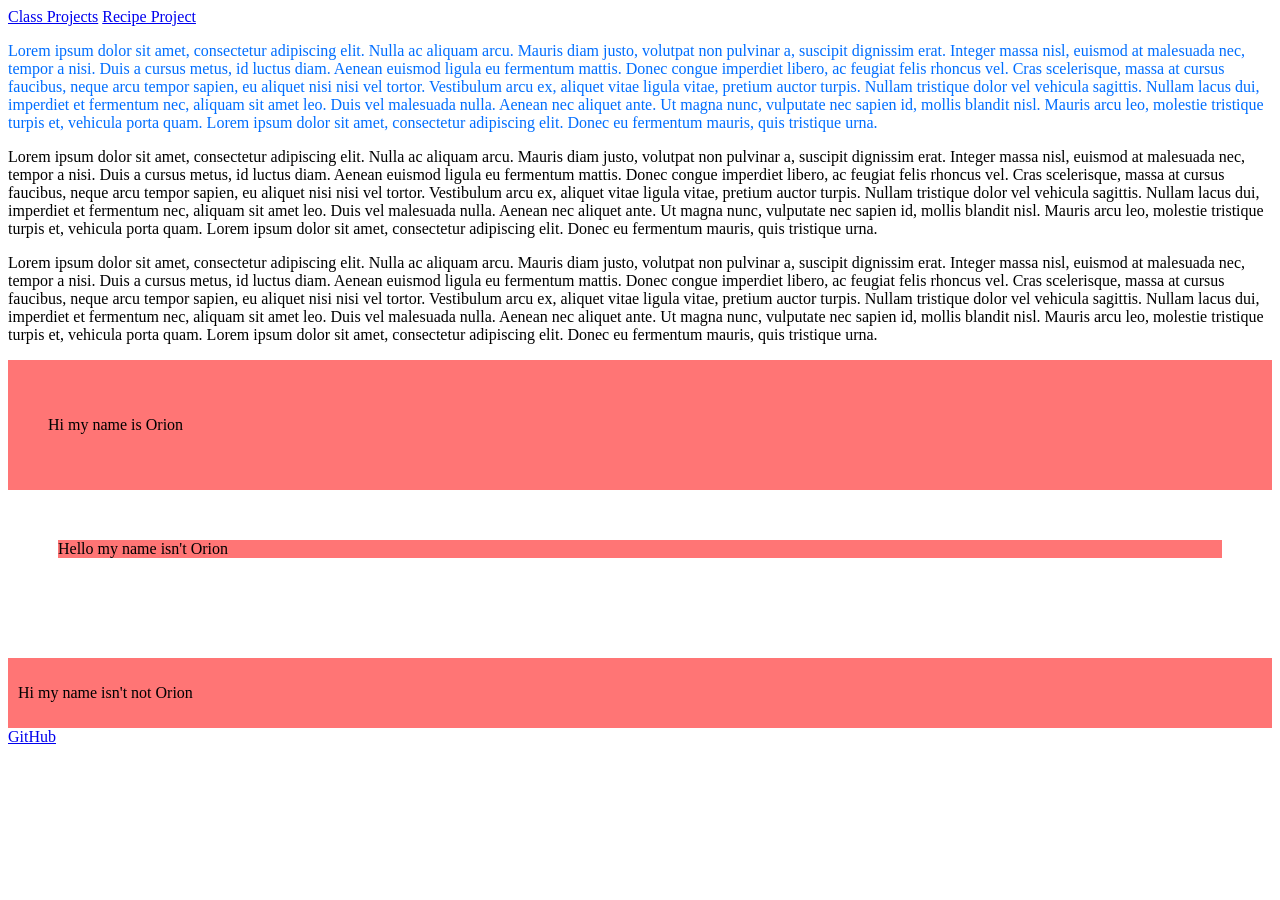
==== index.html @ 462d8a17 "css activity for index" ====
<!doctype html>
<html lang="en">
  <head>
    <meta charset="UTF-8" />
    <meta name="viewport" content="width=device-width, initial-scale=1.0" />
    <title>My Website</title>
    <script src="scripts/index.js" defer></script>
    <style>
      
    </style>
    <link rel="stylesheet" href="style.css">
  </head>
    <header>
      
      <nav>
        <a class='header-link' href="class-projects.html">Class Projects</a>
        <a class='header-link' href="recipe-project/recipe-home.html">Recipe Project</a>
      </nav>
    </header>
    
    <main>
      <!-- Inline Styling -->
      <p style="color:#006eff">Lorem ipsum dolor sit amet, consectetur adipiscing elit. Nulla ac aliquam arcu. Mauris diam justo, volutpat non pulvinar a, suscipit dignissim erat. Integer massa nisl, euismod at malesuada nec, tempor a nisi. Duis a cursus metus, id luctus diam. Aenean euismod ligula eu fermentum mattis. Donec congue imperdiet libero, ac feugiat felis rhoncus vel. Cras scelerisque, massa at cursus faucibus, neque arcu tempor sapien, eu aliquet nisi nisi vel tortor. Vestibulum arcu ex, aliquet vitae ligula vitae, pretium auctor turpis. Nullam tristique dolor vel vehicula sagittis. Nullam lacus dui, imperdiet et fermentum nec, aliquam sit amet leo. Duis vel malesuada nulla. Aenean nec aliquet ante. Ut magna nunc, vulputate nec sapien id, mollis blandit nisl. Mauris arcu leo, molestie tristique turpis et, vehicula porta quam. Lorem ipsum dolor sit amet, consectetur adipiscing elit. Donec eu fermentum mauris, quis tristique urna.</p>
      <p >Lorem ipsum dolor sit amet, consectetur adipiscing elit. Nulla ac aliquam arcu. Mauris diam justo, volutpat non pulvinar a, suscipit dignissim erat. Integer massa nisl, euismod at malesuada nec, tempor a nisi. Duis a cursus metus, id luctus diam. Aenean euismod ligula eu fermentum mattis. Donec congue imperdiet libero, ac feugiat felis rhoncus vel. Cras scelerisque, massa at cursus faucibus, neque arcu tempor sapien, eu aliquet nisi nisi vel tortor. Vestibulum arcu ex, aliquet vitae ligula vitae, pretium auctor turpis. Nullam tristique dolor vel vehicula sagittis. Nullam lacus dui, imperdiet et fermentum nec, aliquam sit amet leo. Duis vel malesuada nulla. Aenean nec aliquet ante. Ut magna nunc, vulputate nec sapien id, mollis blandit nisl. Mauris arcu leo, molestie tristique turpis et, vehicula porta quam. Lorem ipsum dolor sit amet, consectetur adipiscing elit. Donec eu fermentum mauris, quis tristique urna.</p>
      <p >Lorem ipsum dolor sit amet, consectetur adipiscing elit. Nulla ac aliquam arcu. Mauris diam justo, volutpat non pulvinar a, suscipit dignissim erat. Integer massa nisl, euismod at malesuada nec, tempor a nisi. Duis a cursus metus, id luctus diam. Aenean euismod ligula eu fermentum mattis. Donec congue imperdiet libero, ac feugiat felis rhoncus vel. Cras scelerisque, massa at cursus faucibus, neque arcu tempor sapien, eu aliquet nisi nisi vel tortor. Vestibulum arcu ex, aliquet vitae ligula vitae, pretium auctor turpis. Nullam tristique dolor vel vehicula sagittis. Nullam lacus dui, imperdiet et fermentum nec, aliquam sit amet leo. Duis vel malesuada nulla. Aenean nec aliquet ante. Ut magna nunc, vulputate nec sapien id, mollis blandit nisl. Mauris arcu leo, molestie tristique turpis et, vehicula porta quam. Lorem ipsum dolor sit amet, consectetur adipiscing elit. Donec eu fermentum mauris, quis tristique urna.</p>
    
      <div class="box-1">
        <p>Hi my name is Orion</p>
      </div>
      <div class="box-2">
        <p>Hello my name isn't Orion</p>
      </div>
      <div class="box-3">
        <p>Hi my name isn't not Orion</p>
      </div>
    </main>
  
    <footer>
      <a href="https://github.com/248138/my-website" target="_blank">GitHub</a>
    </footer>
  </body>
</html>
---- style.css ----
/* CSS Activity 3 */

.box-1 {
    background-color: #ff7575;
    padding: 40px;
}

.box-2 {
    background-color: #ff7575;
    margin: 50px;
    /* 50px to edge */ 
    /* 50px to top of 3. */
    /* Background color in 1 expanded because it used padding to create distance, while 2 used margin */
} 

.box-3 {
    background-color: #ff7575;
    padding: 10px;
    margin-top: 100px;
}
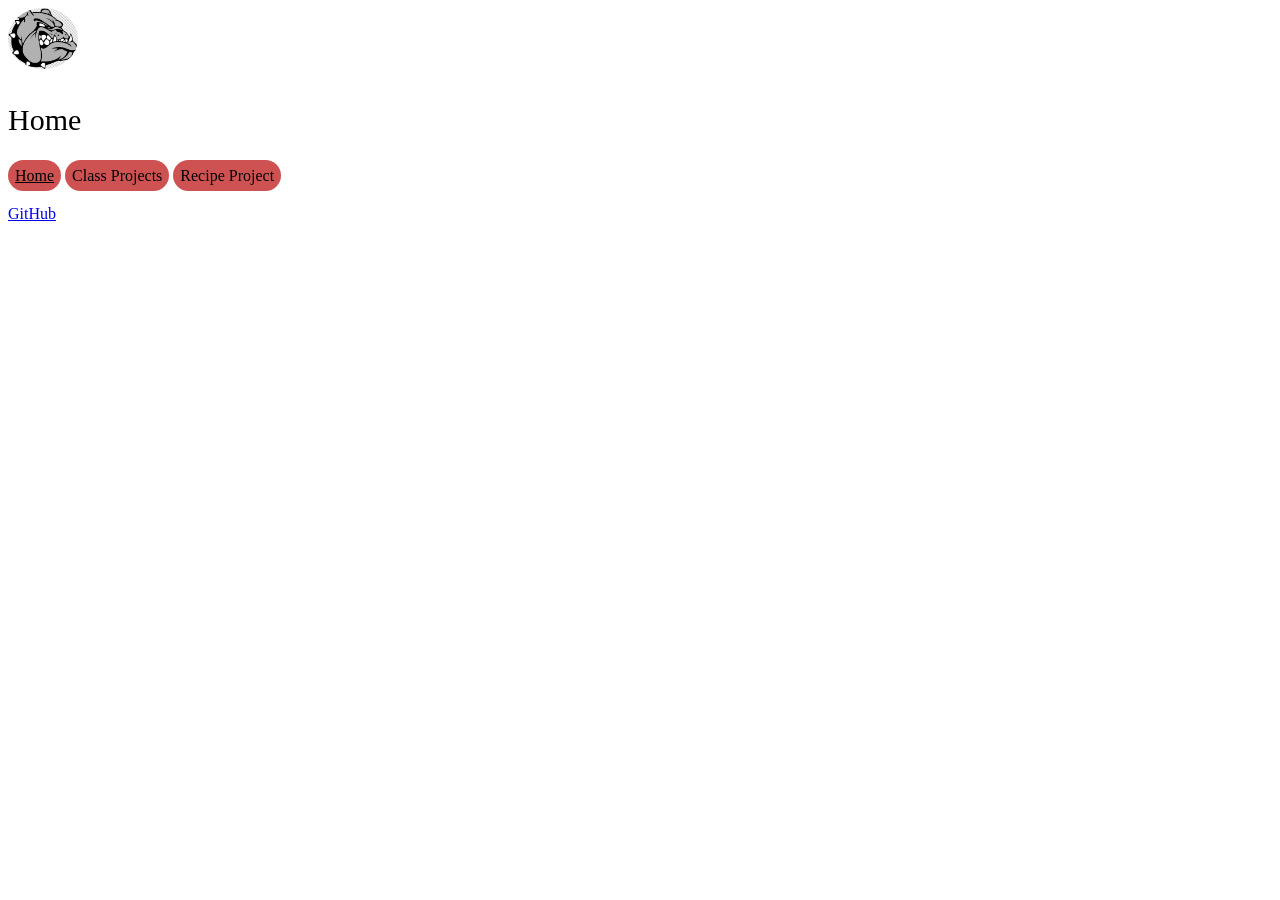
==== commit 9d251949: "created header and did css for it" ====
--- a/index.html
+++ b/index.html
@@ -9,31 +9,21 @@
       
     </style>
     <link rel="stylesheet" href="style.css">
+    <link rel="stylesheet" href="css/header.css">
   </head>
     <header>
+      <img src="images/bulldog.png" alt="bulldog" width="70" class="header-image">
+      <p class="header-title">Home</p>
+      <nav>
+        <a class="current-header-link" href="index.html">Home</a>
+        <a class='not-current-header-link' href="class-projects.html">Class Projects</a>
+        <a class='not-current-header-link' href="recipe-project/recipe-home.html">Recipe Project</a>
+      </nav>
       
-      <nav>
-        <a class='header-link' href="class-projects.html">Class Projects</a>
-        <a class='header-link' href="recipe-project/recipe-home.html">Recipe Project</a>
-      </nav>
     </header>
     
     <main>
-      <!-- Inline Styling -->
-      <p style="color:#006eff">Lorem ipsum dolor sit amet, consectetur adipiscing elit. Nulla ac aliquam arcu. Mauris diam justo, volutpat non pulvinar a, suscipit dignissim erat. Integer massa nisl, euismod at malesuada nec, tempor a nisi. Duis a cursus metus, id luctus diam. Aenean euismod ligula eu fermentum mattis. Donec congue imperdiet libero, ac feugiat felis rhoncus vel. Cras scelerisque, massa at cursus faucibus, neque arcu tempor sapien, eu aliquet nisi nisi vel tortor. Vestibulum arcu ex, aliquet vitae ligula vitae, pretium auctor turpis. Nullam tristique dolor vel vehicula sagittis. Nullam lacus dui, imperdiet et fermentum nec, aliquam sit amet leo. Duis vel malesuada nulla. Aenean nec aliquet ante. Ut magna nunc, vulputate nec sapien id, mollis blandit nisl. Mauris arcu leo, molestie tristique turpis et, vehicula porta quam. Lorem ipsum dolor sit amet, consectetur adipiscing elit. Donec eu fermentum mauris, quis tristique urna.</p>
-      <p >Lorem ipsum dolor sit amet, consectetur adipiscing elit. Nulla ac aliquam arcu. Mauris diam justo, volutpat non pulvinar a, suscipit dignissim erat. Integer massa nisl, euismod at malesuada nec, tempor a nisi. Duis a cursus metus, id luctus diam. Aenean euismod ligula eu fermentum mattis. Donec congue imperdiet libero, ac feugiat felis rhoncus vel. Cras scelerisque, massa at cursus faucibus, neque arcu tempor sapien, eu aliquet nisi nisi vel tortor. Vestibulum arcu ex, aliquet vitae ligula vitae, pretium auctor turpis. Nullam tristique dolor vel vehicula sagittis. Nullam lacus dui, imperdiet et fermentum nec, aliquam sit amet leo. Duis vel malesuada nulla. Aenean nec aliquet ante. Ut magna nunc, vulputate nec sapien id, mollis blandit nisl. Mauris arcu leo, molestie tristique turpis et, vehicula porta quam. Lorem ipsum dolor sit amet, consectetur adipiscing elit. Donec eu fermentum mauris, quis tristique urna.</p>
-      <p >Lorem ipsum dolor sit amet, consectetur adipiscing elit. Nulla ac aliquam arcu. Mauris diam justo, volutpat non pulvinar a, suscipit dignissim erat. Integer massa nisl, euismod at malesuada nec, tempor a nisi. Duis a cursus metus, id luctus diam. Aenean euismod ligula eu fermentum mattis. Donec congue imperdiet libero, ac feugiat felis rhoncus vel. Cras scelerisque, massa at cursus faucibus, neque arcu tempor sapien, eu aliquet nisi nisi vel tortor. Vestibulum arcu ex, aliquet vitae ligula vitae, pretium auctor turpis. Nullam tristique dolor vel vehicula sagittis. Nullam lacus dui, imperdiet et fermentum nec, aliquam sit amet leo. Duis vel malesuada nulla. Aenean nec aliquet ante. Ut magna nunc, vulputate nec sapien id, mollis blandit nisl. Mauris arcu leo, molestie tristique turpis et, vehicula porta quam. Lorem ipsum dolor sit amet, consectetur adipiscing elit. Donec eu fermentum mauris, quis tristique urna.</p>
-    
-      <div class="box-1">
-        <p>Hi my name is Orion</p>
-      </div>
-      <div class="box-2">
-        <p>Hello my name isn't Orion</p>
-      </div>
-      <div class="box-3">
-        <p>Hi my name isn't not Orion</p>
-      </div>
-    </main>
+      
   
     <footer>
       <a href="https://github.com/248138/my-website" target="_blank">GitHub</a>
--- a/css/header.css
+++ b/css/header.css
@@ -0,0 +1,28 @@
+.not-current-header-link {
+    color: black;
+    text-decoration: none;
+    background-color: #cf5252;
+    padding: 7px;
+    border-radius: 50px;
+}
+
+.current-header-link {
+    color: black;
+    text-decoration: underline;
+    background-color: #cf5252;
+    padding: 7px;
+    border-radius: 50px;
+}
+
+.header-image {
+    border-radius: 50%;
+}
+
+.header-title {
+    font-size: 30px;
+    
+}
+
+header {
+    margin-bottom: 20px;
+}
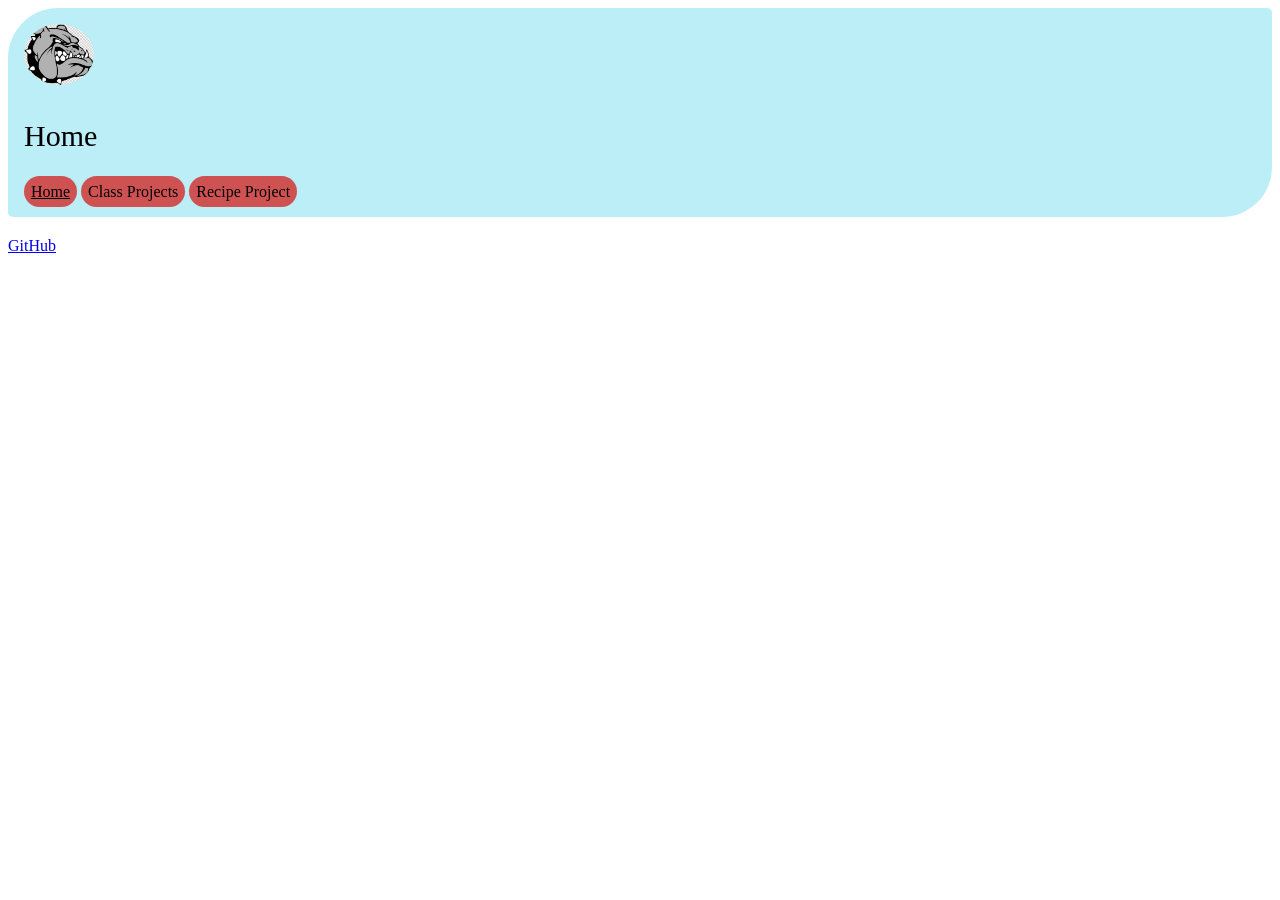
==== commit dbd15e1a: "Adding fonts" ====
--- a/index.html
+++ b/index.html
@@ -10,7 +10,11 @@
     </style>
     <link rel="stylesheet" href="style.css">
     <link rel="stylesheet" href="css/header.css">
+    <link rel="preconnect" href="https://fonts.googleapis.com">
+    <link rel="preconnect" href="https://fonts.gstatic.com" crossorigin>
+    <link href="https://fonts.googleapis.com/css2?family=Montserrat:ital,wght@0,100..900;1,100..900&family=Open+Sans:ital,wght@0,300..800;1,300..800&display=swap" rel="stylesheet">
   </head>
+
     <header>
       <img src="images/bulldog.png" alt="bulldog" width="70" class="header-image">
       <p class="header-title">Home</p>
@@ -23,7 +27,8 @@
     </header>
     
     <main>
-      
+
+    </main>
   
     <footer>
       <a href="https://github.com/248138/my-website" target="_blank">GitHub</a>
--- a/css/header.css
+++ b/css/header.css
@@ -25,4 +25,10 @@
 
 header {
     margin-bottom: 20px;
+    background-color: #bceef8;
+    padding: 1em;
+    border-top-left-radius: 50px;
+    border-top-right-radius: 5px;
+    border-bottom-right-radius: 50px;
+    border-bottom-left-radius: 5px;
 }
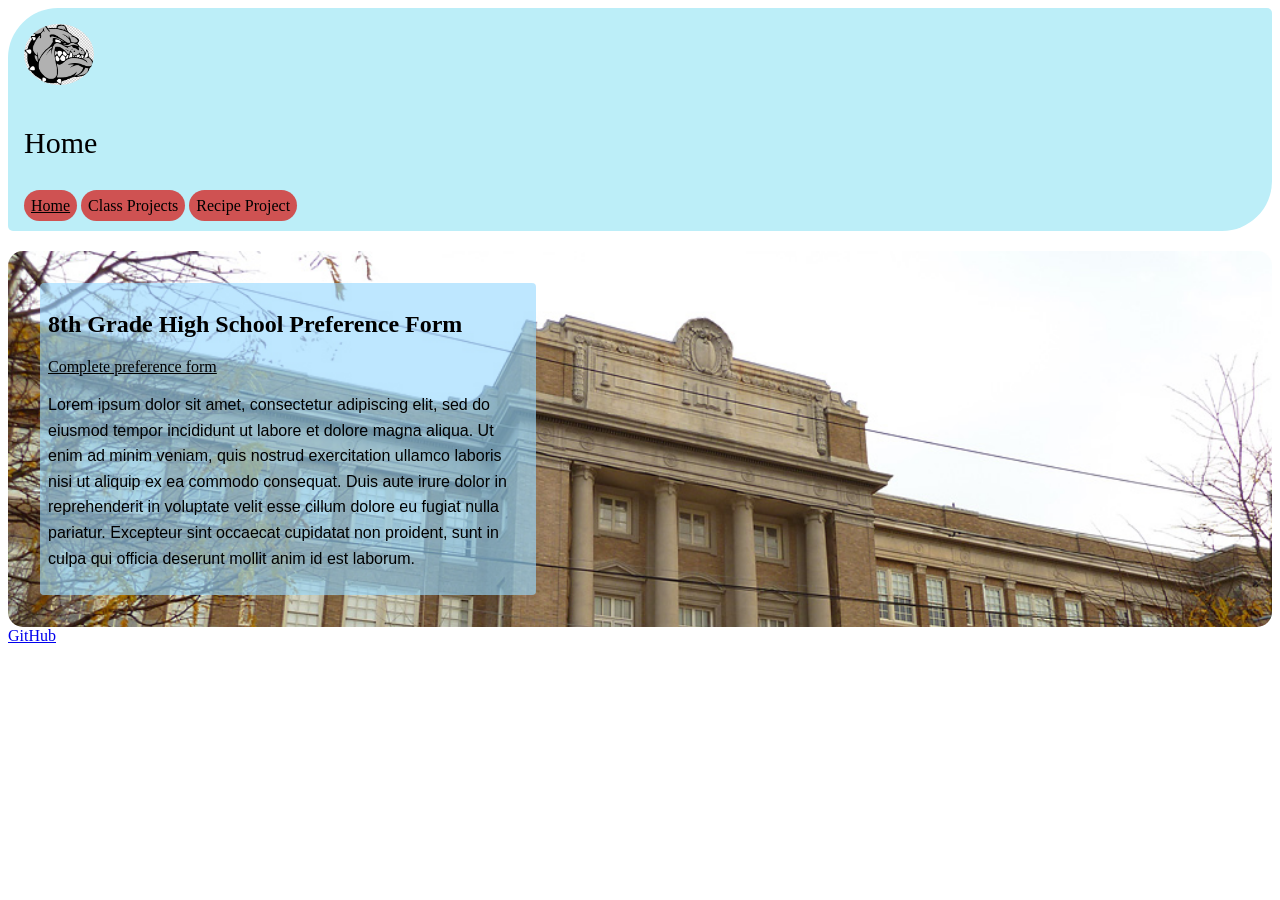
==== commit db79fb95: "improving recipe home" ====
--- a/index.html
+++ b/index.html
@@ -10,9 +10,6 @@
     </style>
     <link rel="stylesheet" href="style.css">
     <link rel="stylesheet" href="css/header.css">
-    <link rel="preconnect" href="https://fonts.googleapis.com">
-    <link rel="preconnect" href="https://fonts.gstatic.com" crossorigin>
-    <link href="https://fonts.googleapis.com/css2?family=Montserrat:ital,wght@0,100..900;1,100..900&family=Open+Sans:ital,wght@0,300..800;1,300..800&display=swap" rel="stylesheet">
   </head>
 
     <header>
@@ -27,7 +24,16 @@
     </header>
     
     <main>
-
+      <div> 
+        <!-- <img src="images/Portland_High_School.jpg" alt="Portland High School" class="phs-img"> -->
+      </div>
+      <section class="hero-section">
+        <div class="hero-info">
+          <h2>8th Grade High School Preference Form</h2>
+          <a href="" class="hero-form">Complete preference form</a>
+          <p class="hero-txt">Lorem ipsum dolor sit amet, consectetur adipiscing elit, sed do eiusmod tempor incididunt ut labore et dolore magna aliqua. Ut enim ad minim veniam, quis nostrud exercitation ullamco laboris nisi ut aliquip ex ea commodo consequat. Duis aute irure dolor in reprehenderit in voluptate velit esse cillum dolore eu fugiat nulla pariatur. Excepteur sint occaecat cupidatat non proident, sunt in culpa qui officia deserunt mollit anim id est laborum.</p>
+        </div>
+      </section>
     </main>
   
     <footer>
--- a/style.css
+++ b/style.css
@@ -19,4 +19,39 @@
     background-color: #ff7575;
     padding: 10px;
     margin-top: 100px;
-}+}
+
+p {
+    font-family: sans-serif;
+    line-height: 1.6;
+}
+
+.phs-img {
+    width: 30%;
+    min-width: 160px;
+}
+
+.hero-section {
+    background-image: url(images/Portland_High_School.jpg);
+    background-repeat: no-repeat;
+    background-size: cover;
+    padding: 2em;
+    border-radius: 15px;
+}
+
+.hero-info {
+    width: 40%;
+    background-color: rgba(153, 218, 255, 0.631);
+    /* opacity: .8; */
+    padding: .5em;
+    border-radius: 4px;
+}
+
+.hero-txt, .hero-form, .hero-info h2 {
+    color: #000;
+}
+
+.hero-form {
+    text-decoration: underline;
+}
+
--- a/css/header.css
+++ b/css/header.css
@@ -19,6 +19,7 @@
 }
 
 .header-title {
+    font-family: serif;
     font-size: 30px;
     
 }
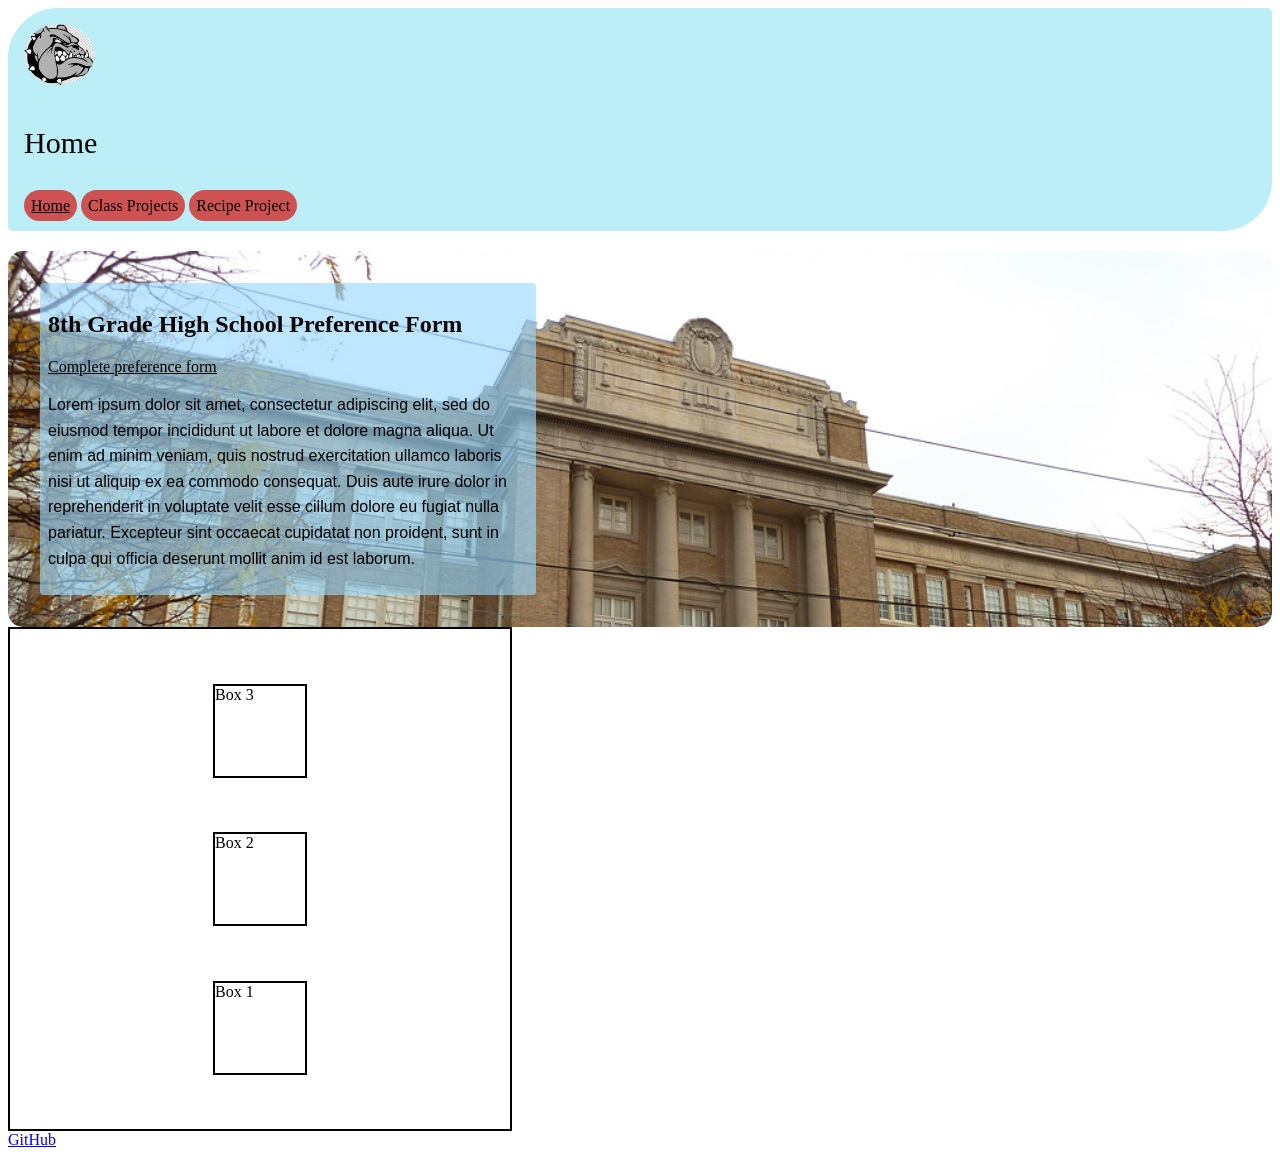
==== commit bf8e1d70: "flexbox lesson" ====
--- a/index.html
+++ b/index.html
@@ -34,6 +34,12 @@
           <p class="hero-txt">Lorem ipsum dolor sit amet, consectetur adipiscing elit, sed do eiusmod tempor incididunt ut labore et dolore magna aliqua. Ut enim ad minim veniam, quis nostrud exercitation ullamco laboris nisi ut aliquip ex ea commodo consequat. Duis aute irure dolor in reprehenderit in voluptate velit esse cillum dolore eu fugiat nulla pariatur. Excepteur sint occaecat cupidatat non proident, sunt in culpa qui officia deserunt mollit anim id est laborum.</p>
         </div>
       </section>
+
+      <section class="home-section">
+        <div class="box box-1">Box 1</div>
+        <div class="box box-2">Box 2</div>
+        <div class="box box-3">Box 3</div>
+      </section>
     </main>
   
     <footer>
--- a/style.css
+++ b/style.css
@@ -1,25 +1,4 @@
 
-
-/* CSS Activity 3 */
-
-.box-1 {
-    background-color: #ff7575;
-    padding: 40px;
-}
-
-.box-2 {
-    background-color: #ff7575;
-    margin: 50px;
-    /* 50px to edge */ 
-    /* 50px to top of 3. */
-    /* Background color in 1 expanded because it used padding to create distance, while 2 used margin */
-} 
-
-.box-3 {
-    background-color: #ff7575;
-    padding: 10px;
-    margin-top: 100px;
-}
 
 p {
     font-family: sans-serif;
@@ -55,3 +34,19 @@
     text-decoration: underline;
 }
 
+.home-section {
+    height: 500px;
+    width: 500px;
+    border: 2px solid black;
+    display: flex;
+    flex-direction: column-reverse;
+    justify-content: space-evenly;
+    align-items: center;
+}
+
+.box {
+    width: 90px;
+    height: 90px;
+    border: 2px solid black;
+}
+
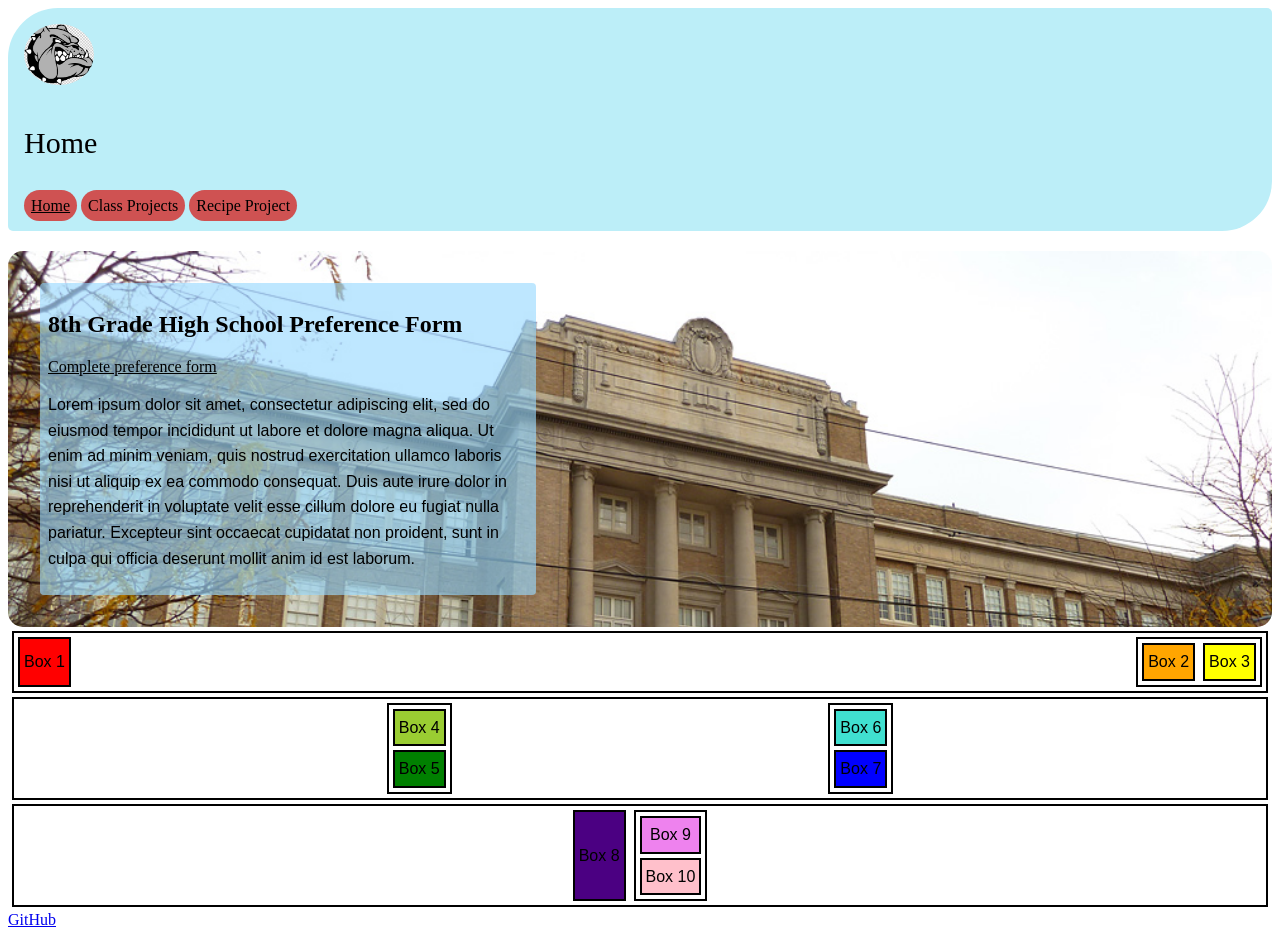
==== commit ca9bd522: "flexbox challenge 1" ====
--- a/index.html
+++ b/index.html
@@ -35,11 +35,30 @@
         </div>
       </section>
 
-      <section class="home-section">
-        <div class="box box-1">Box 1</div>
-        <div class="box box-2">Box 2</div>
-        <div class="box box-3">Box 3</div>
-      </section>
+      <div class="main_box_1">
+        <div class="box_1 box"><p class="text">Box 1</p></div>
+        <div class="inner_div_1">
+          <div class="box box_2"><p class="text">Box 2</p></div>
+          <div class="box box_3"><p class="text">Box 3</p></div>
+        </div>
+      </div>
+      <div class="main_box_2">
+        <div class="inner_box_2">
+          <div class="box_4 box"><p class="text">Box 4</p></div>
+          <div class="box_5 box"><p class="text">Box 5</p></div>
+        </div>
+        <div class="inner_box_2">
+          <div class="box_6 box"><p class="text">Box 6</p></div>
+          <div class="box_7 box"><p class="text">Box 7</p></div>
+        </div>
+      </div>
+      <div class="main_box_3">
+        <div class="box_8 box"><p class="text">Box 8</p></div>
+        <div class="inner_box_3">
+          <div class="box_9 box"><p class="text">Box 9</p></div>
+          <div class="box_10 box"><p class="text">Box 10</p></div>
+        </div>
+      </div>
     </main>
   
     <footer>
--- a/style.css
+++ b/style.css
@@ -34,19 +34,91 @@
     text-decoration: underline;
 }
 
-.home-section {
-    height: 500px;
-    width: 500px;
+.box {
     border: 2px solid black;
     display: flex;
-    flex-direction: column-reverse;
-    justify-content: space-evenly;
+    justify-content: center;
     align-items: center;
+    margin: .25em;
 }
 
-.box {
-    width: 90px;
-    height: 90px;
+.main_box_1 {
+    display: flex;
+    justify-content: space-between;
     border: 2px solid black;
+    margin: .25em;
 }
 
+.inner_div_1 {
+    display: flex;
+    border: 2px solid black;
+    margin: .25em;
+}
+
+.main_box_2 {
+    display: flex;
+    justify-content: space-evenly;
+    border: 2px solid;
+    margin: .25em;
+}
+
+.inner_box_2 {
+    border: 2px solid;
+    margin: .25em;
+}
+
+.main_box_3 {
+    display: flex;
+    justify-content: center;
+    border: 2px solid;
+    margin: .25em;
+}
+
+.inner_box_3 {
+    border: 2px solid;
+    margin: .25em;
+}
+
+.text {
+    margin: .25em;
+}
+
+.box_1 {
+    background-color: red;
+}
+
+.box_2 {
+    background-color: orange;
+}
+
+.box_3 {
+    background-color: yellow;
+}
+
+.box_4 {
+    background-color: yellowgreen;
+}
+
+.box_5 {
+    background-color: green;
+}
+
+.box_6 {
+    background-color: turquoise;
+}
+
+.box_7 {
+    background-color: blue;
+}
+
+.box_8 {
+    background-color: indigo;
+}
+
+.box_9 {
+    background-color: violet;
+}
+
+.box_10 {
+    background-color: pink;
+}
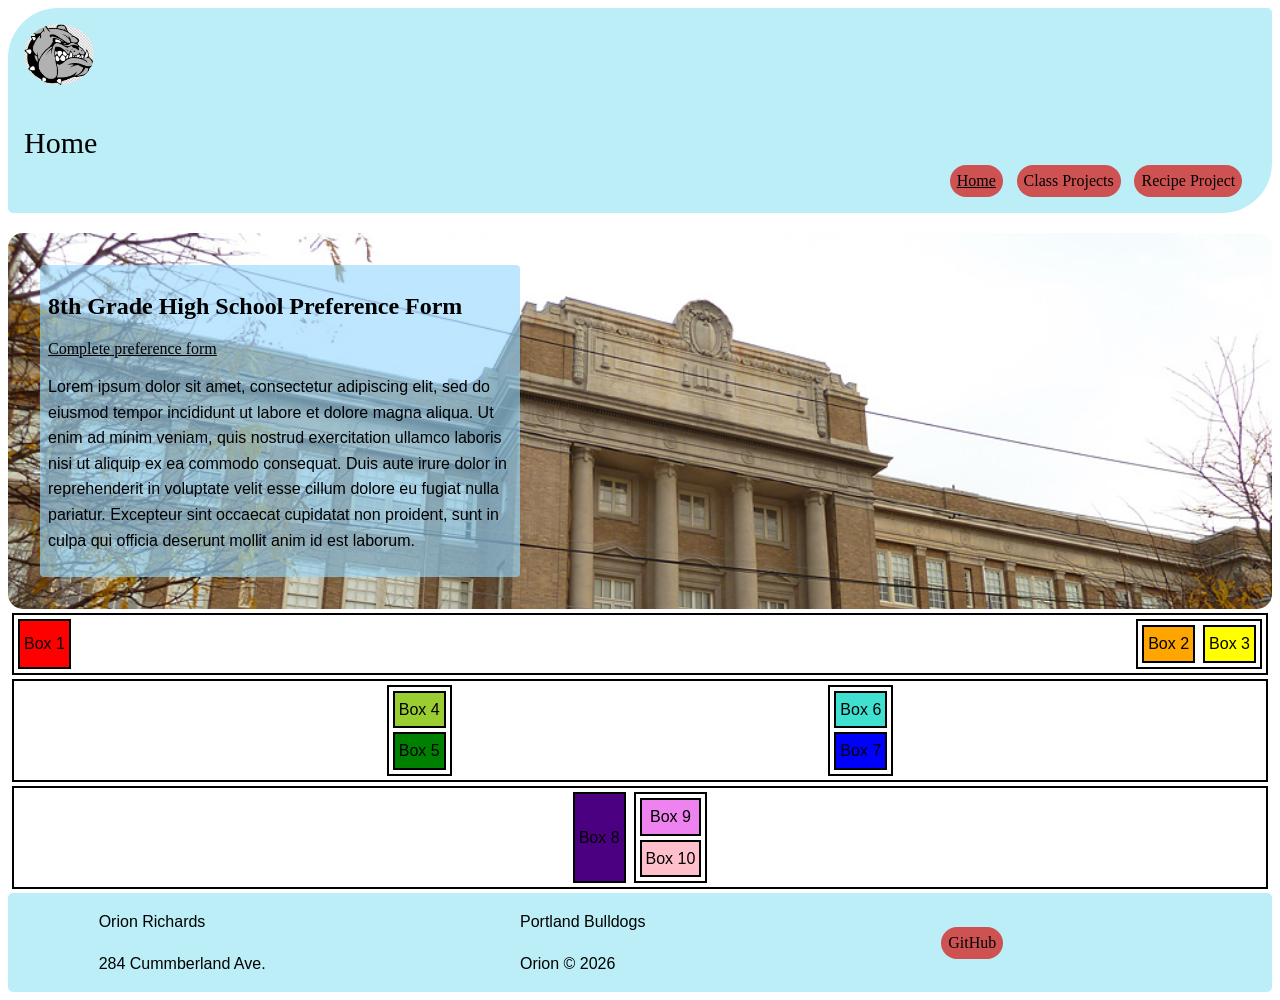
==== commit 491d9bba: "decorated footer" ====
--- a/index.html
+++ b/index.html
@@ -10,12 +10,15 @@
     </style>
     <link rel="stylesheet" href="style.css">
     <link rel="stylesheet" href="css/header.css">
+    <link rel="stylesheet" href="css/footer.css">
   </head>
 
     <header>
-      <img src="images/bulldog.png" alt="bulldog" width="70" class="header-image">
-      <p class="header-title">Home</p>
-      <nav>
+      <div class="header_content">
+        <img src="images/bulldog.png" alt="bulldog" width="70" class="header-image">
+        <p class="header-title">Home</p>
+      </div>
+      <nav class="link-section">
         <a class="current-header-link" href="index.html">Home</a>
         <a class='not-current-header-link' href="class-projects.html">Class Projects</a>
         <a class='not-current-header-link' href="recipe-project/recipe-home.html">Recipe Project</a>
@@ -62,7 +65,17 @@
     </main>
   
     <footer>
-      <a href="https://github.com/248138/my-website" target="_blank">GitHub</a>
+      <div class="left-footer_content footer_box">
+        <p>Orion Richards</p>
+        <p>284 Cummberland Ave.</p>
+      </div>
+      <div class="center_footer_content footer_box">
+        <p>Portland Bulldogs</p>
+        <p>Orion &copy; 2026</p>
+      </div>
+      <nav class="footer_links footer_box">
+        <a href="https://github.com/248138/my-website" target="_blank" class="footer_link">GitHub</a>
+      </nav>  
     </footer>
   </body>
 </html>
--- a/style.css
+++ b/style.css
@@ -1,4 +1,6 @@
-
+* {
+    box-sizing: border-box;
+}
 
 p {
     font-family: sans-serif;
--- a/css/header.css
+++ b/css/header.css
@@ -1,3 +1,19 @@
+header {
+    display: flex;
+    justify-content: space-between;
+}
+
+.header_content {
+    width: 20em;
+}
+
+.link-section {
+    display: flex;
+    align-items: flex-end;
+    justify-content: space-evenly;
+    width: 20em;
+}
+
 .not-current-header-link {
     color: black;
     text-decoration: none;
--- a/css/footer.css
+++ b/css/footer.css
@@ -0,0 +1,23 @@
+footer {
+    display: flex;
+    justify-content: space-around;
+    background-color: #bceef8;
+    border-radius: 5px;
+}
+
+.footer_box {
+    width: 15em;
+}
+
+.footer_links {
+    display: flex;
+    align-items: center;
+}
+
+.footer_link {
+    background-color: #cf5252;
+    text-decoration: none;
+    color: black;
+    padding: 7px;
+    border-radius: 50px
+}
